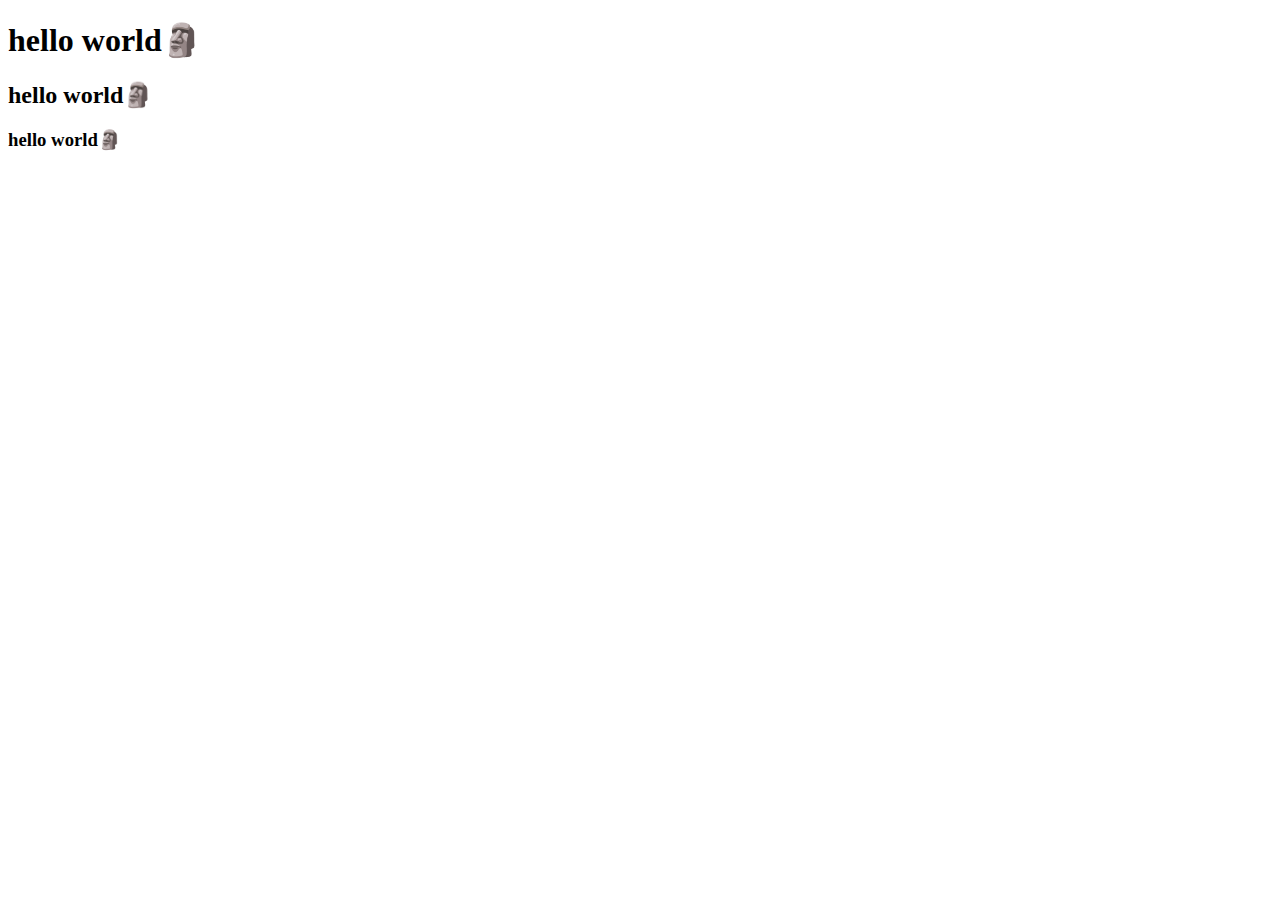
==== index.html @ bbee742e "pindah file" ====
<!DOCTYPE html>
<html lang="en">
<head>
    <meta charset="UTF-8">
    <meta name="viewport" content="width=device-width, initial-scale=1.0">
    <title>Praktikum 1</title>
</head>
<body>
    <h1>hello world🗿</h1>
    <h2>hello world🗿</h2>
    <h3>hello world🗿</h3>
</body>
</html>
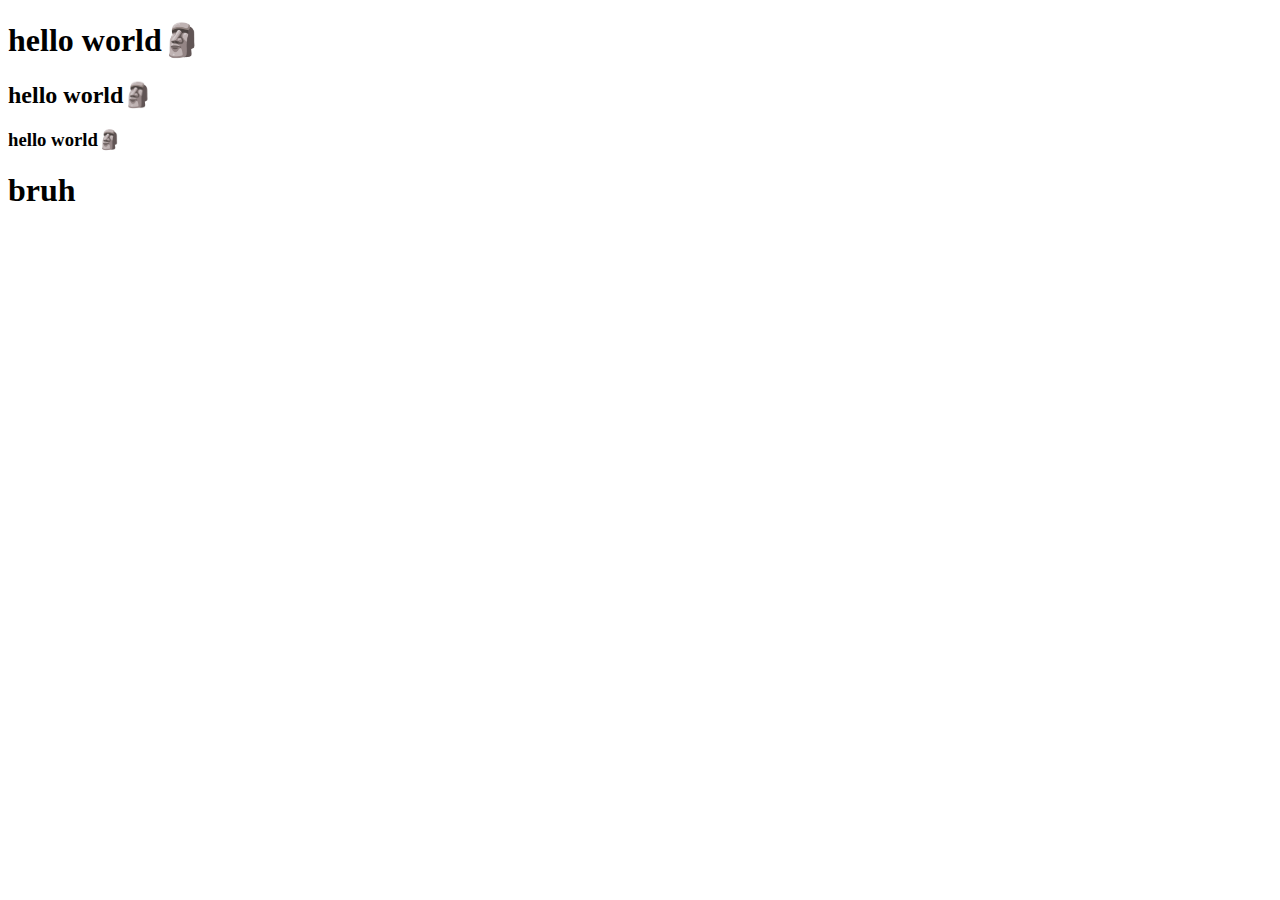
==== commit af3c44fb: "bjir coek" ====
--- a/index.html
+++ b/index.html
@@ -9,5 +9,6 @@
     <h1>hello world🗿</h1>
     <h2>hello world🗿</h2>
     <h3>hello world🗿</h3>
+    <h1>bruh</h1>
 </body>
 </html>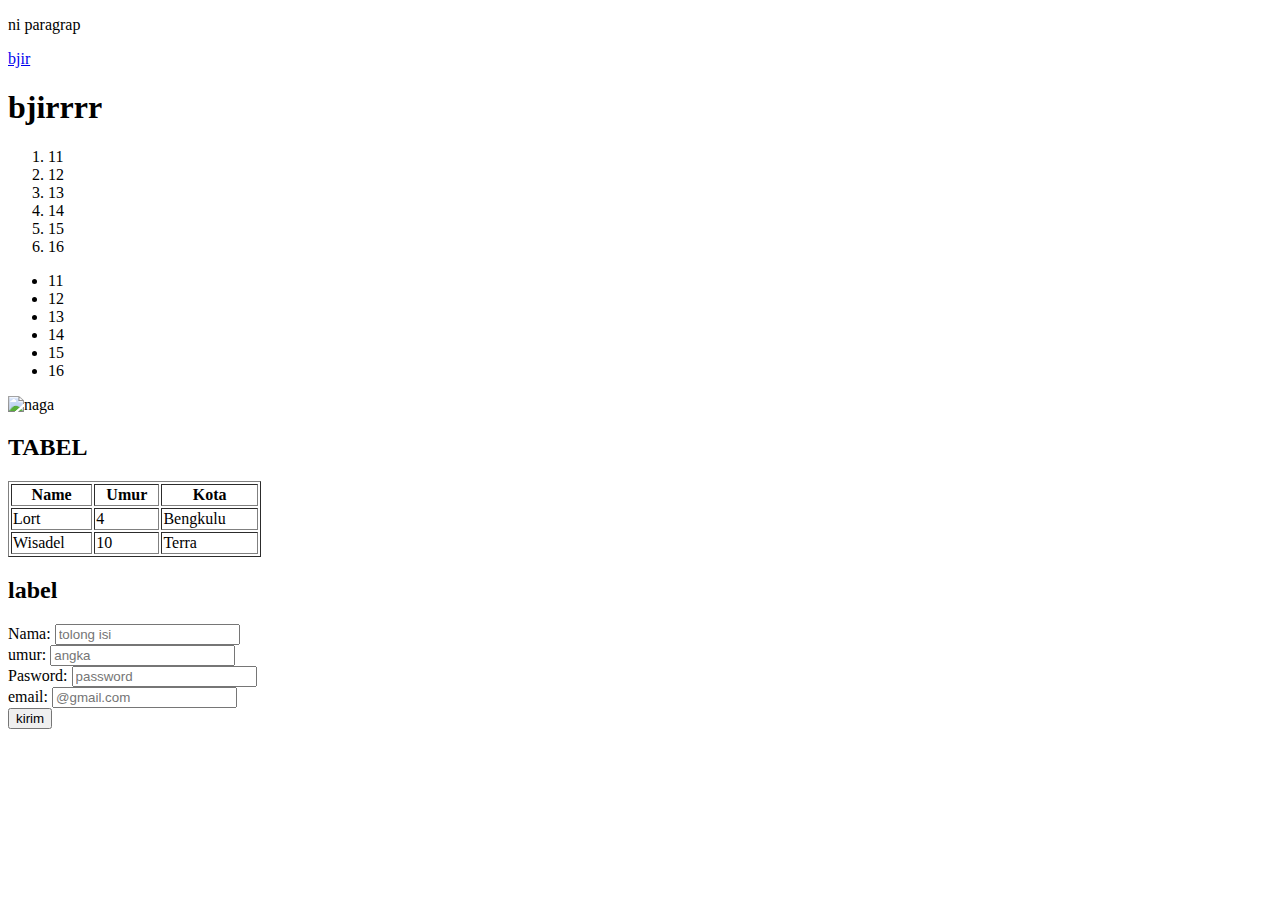
==== commit 605d0b6f: ":3" ====
--- a/index.html
+++ b/index.html
@@ -3,12 +3,62 @@
 <head>
     <meta charset="UTF-8">
     <meta name="viewport" content="width=device-width, initial-scale=1.0">
-    <title>Praktikum 1</title>
+    <title>Document</title>
 </head>
 <body>
-    <h1>hello world🗿</h1>
-    <h2>hello world🗿</h2>
-    <h3>hello world🗿</h3>
-    <h1>bruh</h1>
+    <p>ni paragrap</p> 
+    <a href="https://web.whatsapp.com/">bjir</a>
+    <h1> bjirrrr </h1>
+    <ol>
+        <li>11</li>
+        <li>12</li>
+        <li>13</li>
+        <li>14</li>
+        <li>15</li>
+        <li>16</li>
+    </ol>
+    <ul>
+        <li>11</li>
+        <li>12</li>
+        <li>13</li>
+        <li>14</li>
+        <li>15</li>
+        <li>16</li>
+    </ul>
+
+    <img src="Screenshot (1177) - Copy.png" alt="naga" width="600" height="400">
+    <h2>TABEL</h2>
+    <table border=1 width="20%">
+
+        <tr>
+            <th>Name</th>
+            <th>Umur</th>
+            <th>Kota</th>
+        </tr>
+        <tr>
+            <td>Lort</td>
+            <td>4</td>
+            <td>Bengkulu</td>
+        </tr>
+        <tr>
+            <td>Wisadel</td>
+            <td>10</td>
+            <td>Terra</td>
+        </tr>
+    </table>
+
+    <h2>label</h2>
+    <form>
+        <label for="name">Nama: </label>
+        <input type="text" placeholder="tolong isi"> <br>
+        <label for="umur">umur: </label>
+        <input type="number" placeholder="angka"> <br>
+        <label for="password">Pasword: </label>
+        <input type="password" placeholder="password"> <br>
+        <label for="email">email: </label>
+        <input type="email" placeholder="@gmail.com"> <br>
+        <button type="submit">kirim</button>
+    </form>
+
 </body>
 </html>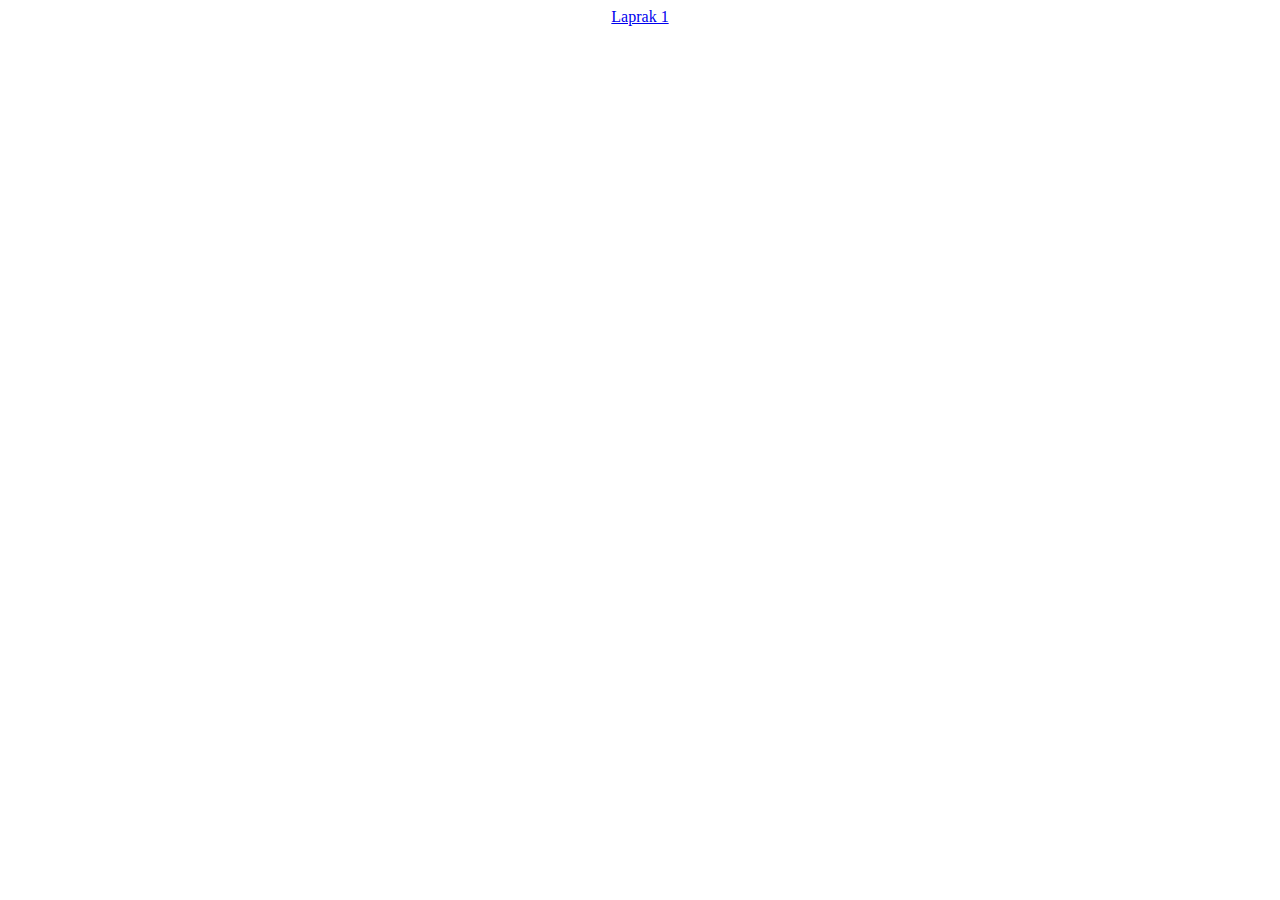
==== commit 283cfcf9: "ww" ====
--- a/index.html
+++ b/index.html
@@ -6,59 +6,8 @@
     <title>Document</title>
 </head>
 <body>
-    <p>ni paragrap</p> 
-    <a href="https://web.whatsapp.com/">bjir</a>
-    <h1> bjirrrr </h1>
-    <ol>
-        <li>11</li>
-        <li>12</li>
-        <li>13</li>
-        <li>14</li>
-        <li>15</li>
-        <li>16</li>
-    </ol>
-    <ul>
-        <li>11</li>
-        <li>12</li>
-        <li>13</li>
-        <li>14</li>
-        <li>15</li>
-        <li>16</li>
-    </ul>
-
-    <img src="Screenshot (1177) - Copy.png" alt="naga" width="600" height="400">
-    <h2>TABEL</h2>
-    <table border=1 width="20%">
-
-        <tr>
-            <th>Name</th>
-            <th>Umur</th>
-            <th>Kota</th>
-        </tr>
-        <tr>
-            <td>Lort</td>
-            <td>4</td>
-            <td>Bengkulu</td>
-        </tr>
-        <tr>
-            <td>Wisadel</td>
-            <td>10</td>
-            <td>Terra</td>
-        </tr>
-    </table>
-
-    <h2>label</h2>
-    <form>
-        <label for="name">Nama: </label>
-        <input type="text" placeholder="tolong isi"> <br>
-        <label for="umur">umur: </label>
-        <input type="number" placeholder="angka"> <br>
-        <label for="password">Pasword: </label>
-        <input type="password" placeholder="password"> <br>
-        <label for="email">email: </label>
-        <input type="email" placeholder="@gmail.com"> <br>
-        <button type="submit">kirim</button>
-    </form>
-
+    <center>
+    <a href="https://muhammadtariqpratama.github.io/TugasPWeb/Laprak_PWeb1.html">Laprak 1</a>
+    </center>
 </body>
 </html>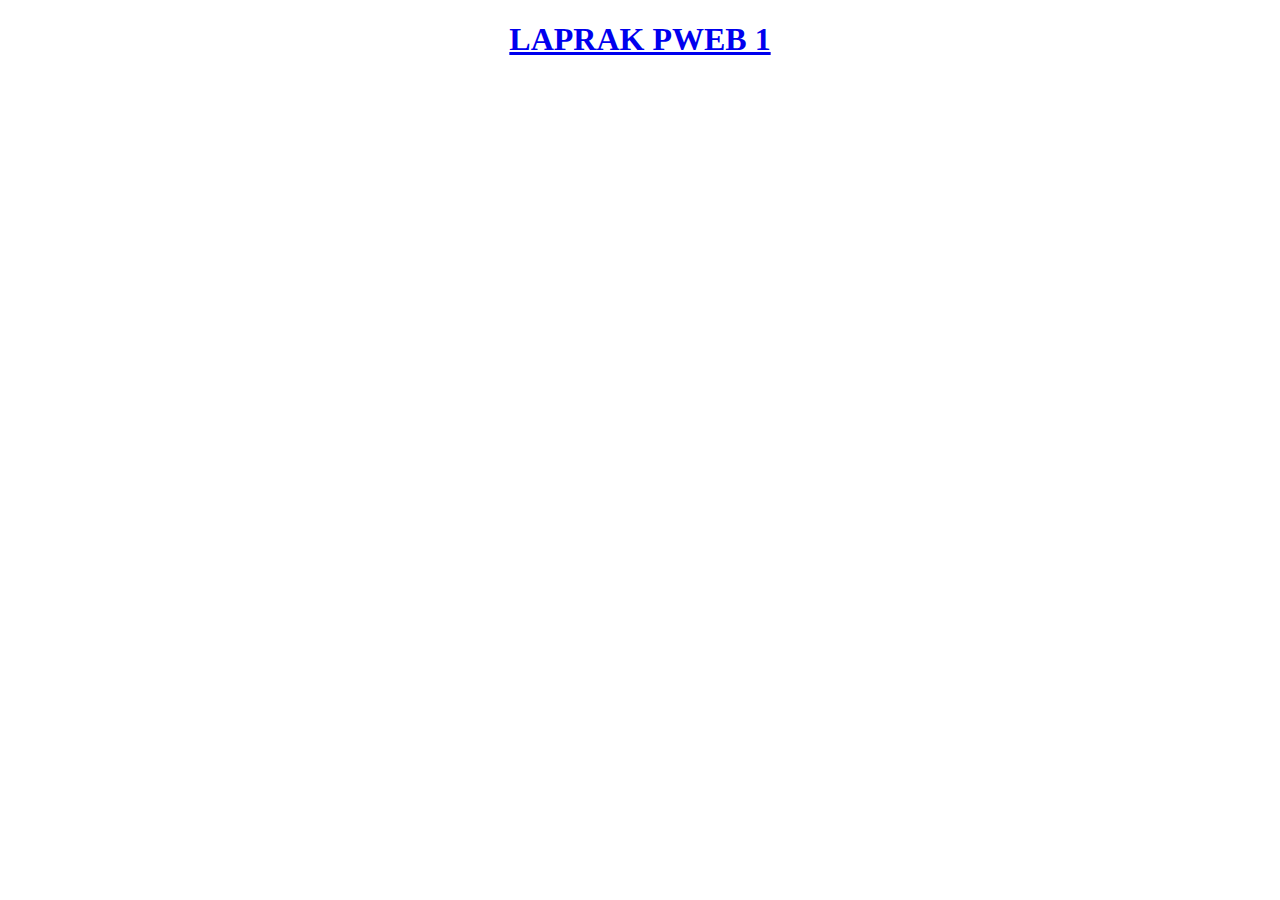
==== commit 2ada0393: "ww" ====
--- a/index.html
+++ b/index.html
@@ -7,7 +7,7 @@
 </head>
 <body>
     <center>
-    <a href="https://muhammadtariqpratama.github.io/TugasPWeb/Laprak_PWeb1.html">Laprak 1</a>
+    <h1><a href="https://muhammadtariqpratama.github.io/TugasPWeb/Laprak_PWeb1.html">LAPRAK PWEB 1</a></h1>
     </center>
 </body>
 </html>